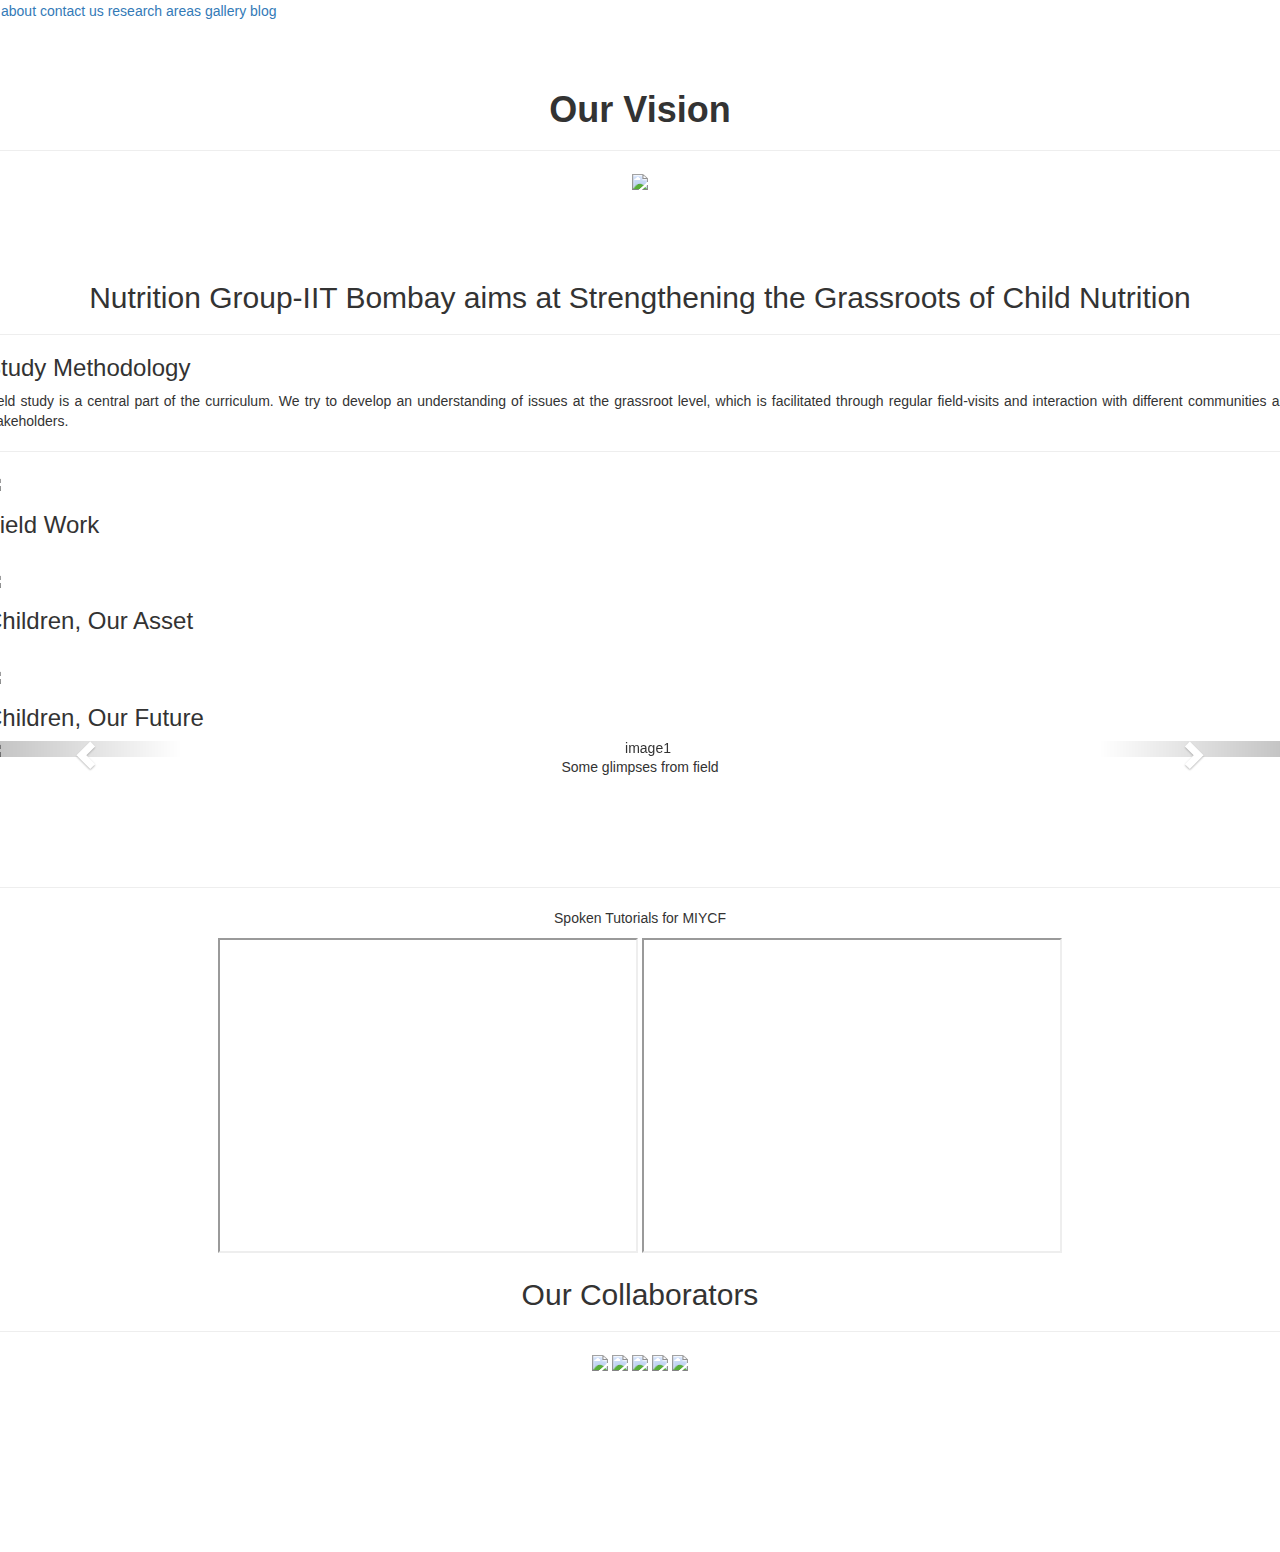
==== webpages/gallery.html @ e23516b7 "message" ====
<!DOCTYPE html>
<html>
<head>
		<title>Responsive Website</title>
		<meta charset="UTF-8">
		<meta name="viewport" content="width=device-width, initial-scale=1">
		<link rel="stylesheet" href="/home/test09/Documents/responsive/css/style.css">
		<link rel="ICON" type="image/ico" href="/home/test09/Documents/responsive/images/logo.ico" >

  		<link rel="stylesheet" href="https://maxcdn.bootstrapcdn.com/bootstrap/3.4.0/css/bootstrap.min.css">
  		<script src="https://ajax.googleapis.com/ajax/libs/jquery/3.4.1/jquery.min.js"></script>
  		<script src="https://maxcdn.bootstrapcdn.com/bootstrap/3.4.0/js/bootstrap.min.js"></script>

</head>
<body>
	<header class="scroll">

		
	</header>
	

	<nav id="navbar" class ="navbar">
		<a href="/home/test09/Documents/responsive/index.html#navbar">about</a>
		<a href="/home/test09/Documents/responsive/index.html#contactus">contact us</a>
		<a href="research.html">research areas</a>
		<a href="gallery.html">gallery</a>
		<a href="http://www.iitbnutritiongroup.in/category/blogs">blog</a>
		
	</nav>
	<section class="row">
		<div class="side">
			<h1 align="center"><strong>Our Vision</strong></h1>
			<hr>
			<div id ="div1" style="height: 90px;width: 100%; " align="center">
				<img src="/home/test09/Documents/responsive/images/logo.png" >
			</div>
			<div>
				<h2 align="center">Nutrition Group-IIT Bombay aims at Strengthening the Grassroots of Child Nutrition</h2>
				
				
			</div>
			<hr>
			
		    <h3>Study Methodology</h3>
		    <p align="justify">Field study is a central part of the curriculum. We try to develop an understanding of issues at the grassroot level, which is facilitated through regular field-visits and interaction with different communities and stakeholders.</p>
		    <hr>

			<div class="image"><img src="/home/test09/Documents/responsive/images/map_1.png" style="width: 100%;">
				<h3 class="sidetext">Field Work</h3>
			</div><br/>
			<div class="image"><img src="/home/test09/Documents/responsive/images/gallery8.jpg" style="width: 100%;">
				<h3 class="sidetext">Children, Our Asset</h3>
			</div><br/>
			<div class="image" ><img src="/home/test09/Documents/responsive/images/gallery4.jpg" style="width: 100%;">
				<h3 class="sidetext">Children, Our Future</h3>
			</div>

		</div>
		<div class="main">

	
				<div id="myCarousel" class="carousel slide" data-ride="carousel">
  <!-- Indicators -->
			  <ol class="carousel-indicators">
			    <li data-target="#myCarousel" data-slide-to="0" class="active"></li>
			    <li data-target="#myCarousel" data-slide-to="1"></li>
			    <li data-target="#myCarousel" data-slide-to="2"></li>
			    <li data-target="#myCarousel" data-slide-to="3"></li>
			    <li data-target="#myCarousel" data-slide-to="4"></li>
			  </ol>

			  <!-- Wrapper for slides -->
			  <div class="carousel-inner" align="center">
			    <div class="item active">
			      <img src="/home/test09/Documents/responsive/images/carousel1.jpg" alt="image1" width="100%">
			    </div>

			    <div class="item">
			      <img src="/home/test09/Documents/responsive/images/carousel2.jpg" alt="image2" width="100%">
			    </div>

			    <div class="item">
			      <img src="/home/test09/Documents/responsive/images/carousel3.jpg" alt="image3" width="100%">
			    </div>
			    <div class="item">
			      <img src="/home/test09/Documents/responsive/images/carousel4.jpg" alt="image4" width="100%">
			    </div>
			    
			  </div>

			  <!-- Left and right controls -->
			  <a class="left carousel-control" href="#myCarousel" data-slide="prev">
			    <span class="glyphicon glyphicon-chevron-left"></span>
			    <span class="sr-only">Previous</span>
			  </a>
			  <a class="right carousel-control" href="#myCarousel" data-slide="next">
			    <span class="glyphicon glyphicon-chevron-right"></span>
			    <span class="sr-only">Next</span>
			  </a>
			</div>
		    <p class="research" id="outreach" align="center">Some glimpses from field</p>
				<br/><br/><br/><br/>
				<hr>
		    <div class="image1" align="center">
		    	<p class="research" id="spoken-tutorials">Spoken Tutorials for MIYCF</p>
		    	<iframe width="420" height="315"
				src="https://www.youtube.com/embed/o-CBYBtd8fM">
				</iframe>
				<iframe width="420" height="315"
				src="https://www.youtube.com/embed/z6-1SFo3U5w">
				</iframe>

		    </div>
		    <h2 align="center">Our Collaborators</h2>
		    <hr>
		   
		    <div style="height:200px;">
		    	<div class="iconbar" align="center">
			    	<img class="icons" src="/home/test09/Documents/responsive/images/unicef.png" >
			    	
				   	<img class="icons" src="/home/test09/Documents/responsive/images/IITB.png">

				   	<img class="icons" src="/home/test09/Documents/responsive/images/azim.png">
				    
				    <img class="icons" src="/home/test09/Documents/responsive/images/gom.png">
				    <img class="icons" src="/home/test09/Documents/responsive/images/CFNS.png">

				    

		   		</div>


		    </div>

			

		</div>

	</section>



</body>

</html>
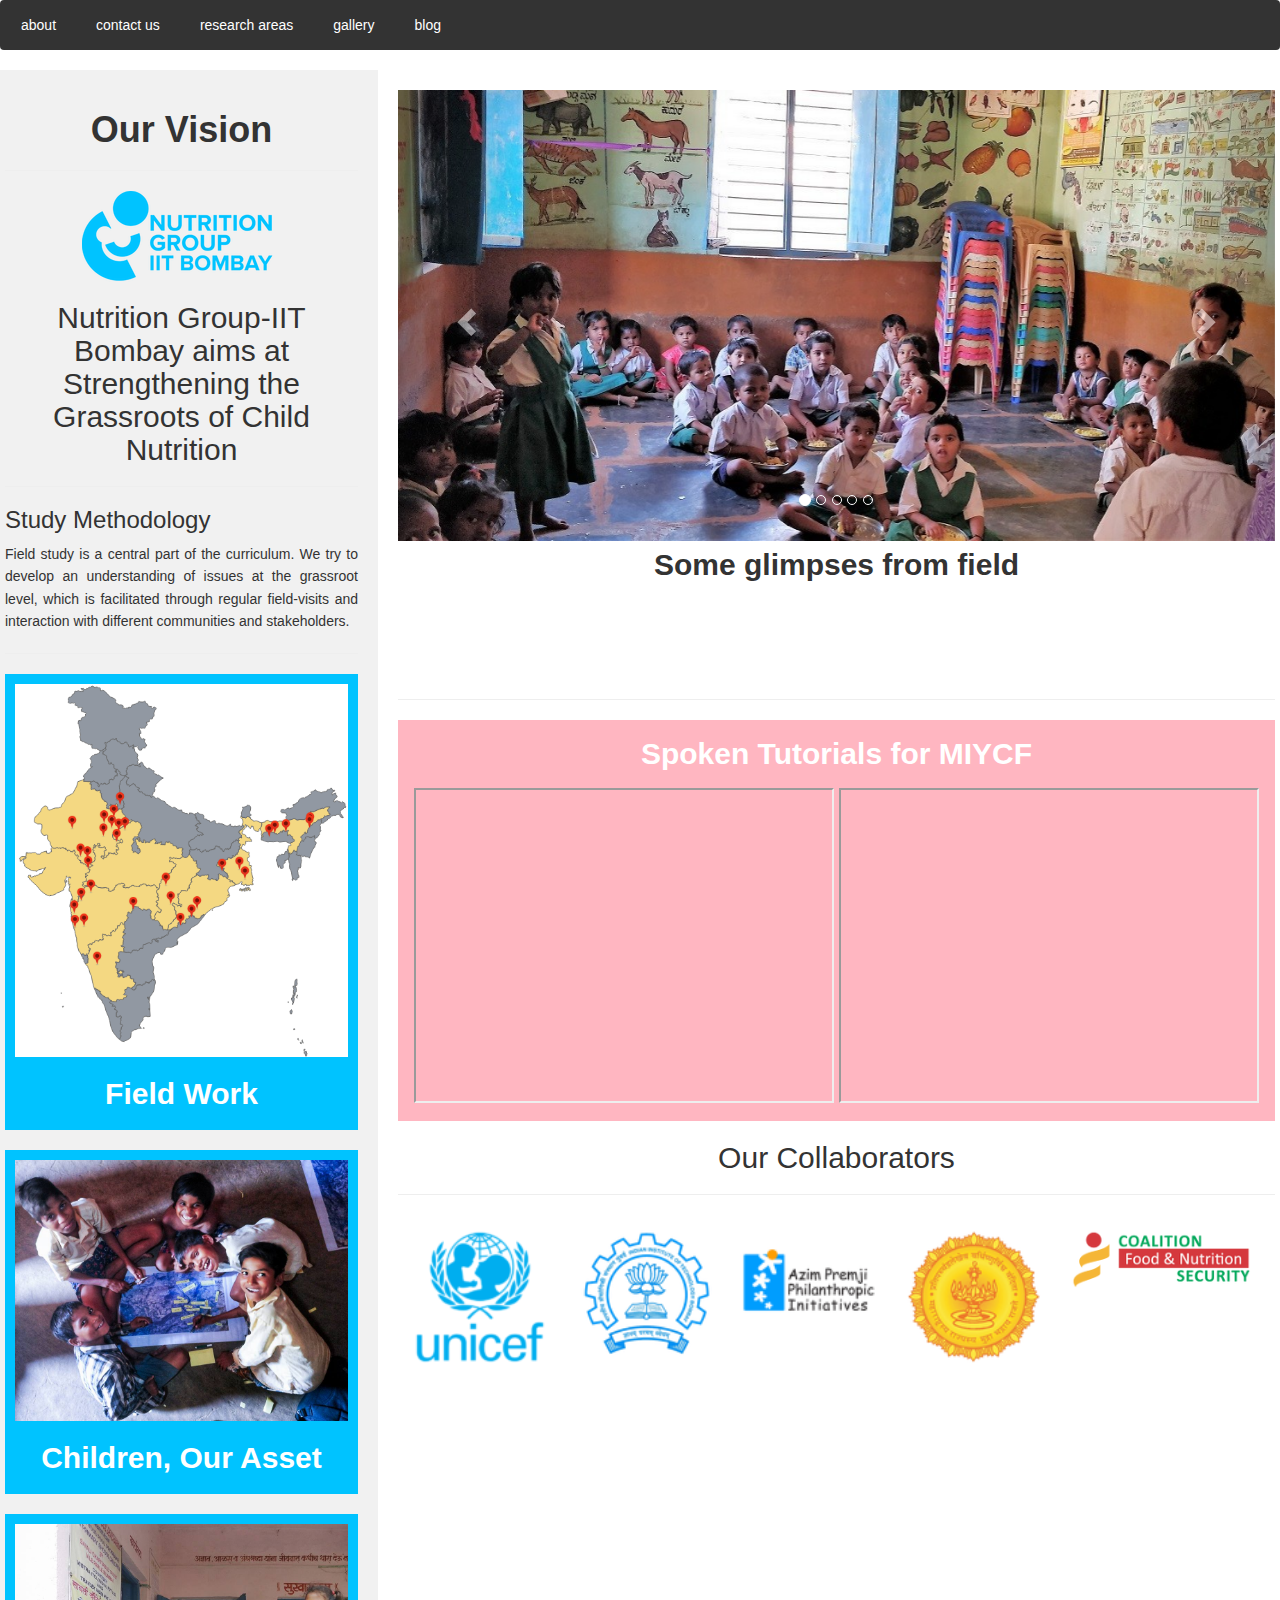
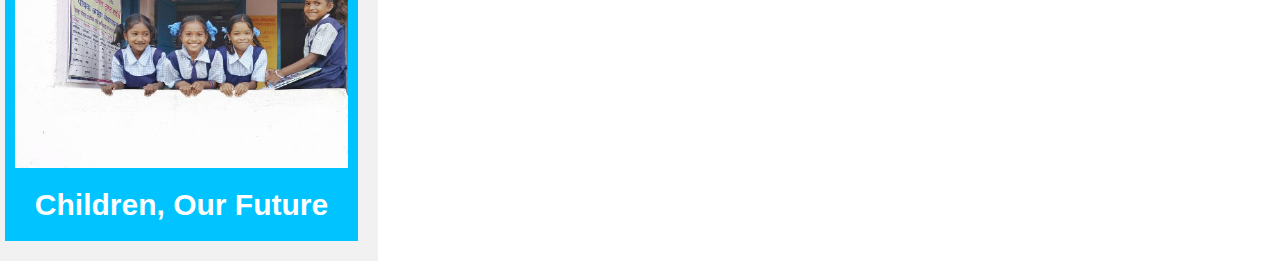
==== commit 4137ad6c: "respo1" ====
--- a/webpages/gallery.html
+++ b/webpages/gallery.html
@@ -4,8 +4,8 @@
 		<title>Responsive Website</title>
 		<meta charset="UTF-8">
 		<meta name="viewport" content="width=device-width, initial-scale=1">
-		<link rel="stylesheet" href="/home/test09/Documents/responsive/css/style.css">
-		<link rel="ICON" type="image/ico" href="/home/test09/Documents/responsive/images/logo.ico" >
+		<link rel="stylesheet" href="../css/style.css">
+		<link rel="ICON" type="image/ico" href="../images/logo.ico" >
 
   		<link rel="stylesheet" href="https://maxcdn.bootstrapcdn.com/bootstrap/3.4.0/css/bootstrap.min.css">
   		<script src="https://ajax.googleapis.com/ajax/libs/jquery/3.4.1/jquery.min.js"></script>
@@ -20,10 +20,10 @@
 	
 
 	<nav id="navbar" class ="navbar">
-		<a href="/home/test09/Documents/responsive/index.html#navbar">about</a>
-		<a href="/home/test09/Documents/responsive/index.html#contactus">contact us</a>
-		<a href="research.html">research areas</a>
-		<a href="gallery.html">gallery</a>
+		<a href="../index.html#navbar">about</a>
+		<a href="../index.html#contactus">contact us</a>
+		<a href="../webpages/research.html">research areas</a>
+		<a href="../webpages/gallery.html">gallery</a>
 		<a href="http://www.iitbnutritiongroup.in/category/blogs">blog</a>
 		
 	</nav>
@@ -32,7 +32,7 @@
 			<h1 align="center"><strong>Our Vision</strong></h1>
 			<hr>
 			<div id ="div1" style="height: 90px;width: 100%; " align="center">
-				<img src="/home/test09/Documents/responsive/images/logo.png" >
+				<img src="../images/logo.png" >
 			</div>
 			<div>
 				<h2 align="center">Nutrition Group-IIT Bombay aims at Strengthening the Grassroots of Child Nutrition</h2>
@@ -45,13 +45,13 @@
 		    <p align="justify">Field study is a central part of the curriculum. We try to develop an understanding of issues at the grassroot level, which is facilitated through regular field-visits and interaction with different communities and stakeholders.</p>
 		    <hr>
 
-			<div class="image"><img src="/home/test09/Documents/responsive/images/map_1.png" style="width: 100%;">
+			<div class="image"><img src="../images/map_1.png" style="width: 100%;">
 				<h3 class="sidetext">Field Work</h3>
 			</div><br/>
-			<div class="image"><img src="/home/test09/Documents/responsive/images/gallery8.jpg" style="width: 100%;">
+			<div class="image"><img src="../images/gallery8.jpg" style="width: 100%;">
 				<h3 class="sidetext">Children, Our Asset</h3>
 			</div><br/>
-			<div class="image" ><img src="/home/test09/Documents/responsive/images/gallery4.jpg" style="width: 100%;">
+			<div class="image" ><img src="../images/gallery4.jpg" style="width: 100%;">
 				<h3 class="sidetext">Children, Our Future</h3>
 			</div>
 
@@ -72,18 +72,18 @@
 			  <!-- Wrapper for slides -->
 			  <div class="carousel-inner" align="center">
 			    <div class="item active">
-			      <img src="/home/test09/Documents/responsive/images/carousel1.jpg" alt="image1" width="100%">
+			      <img src="../images/carousel1.jpg" alt="image1" width="100%">
 			    </div>
 
 			    <div class="item">
-			      <img src="/home/test09/Documents/responsive/images/carousel2.jpg" alt="image2" width="100%">
+			      <img src="../images/carousel2.jpg" alt="image2" width="100%">
 			    </div>
 
 			    <div class="item">
-			      <img src="/home/test09/Documents/responsive/images/carousel3.jpg" alt="image3" width="100%">
+			      <img src="../images/carousel3.jpg" alt="image3" width="100%">
 			    </div>
 			    <div class="item">
-			      <img src="/home/test09/Documents/responsive/images/carousel4.jpg" alt="image4" width="100%">
+			      <img src="../images/carousel4.jpg" alt="image4" width="100%">
 			    </div>
 			    
 			  </div>
@@ -116,14 +116,14 @@
 		   
 		    <div style="height:200px;">
 		    	<div class="iconbar" align="center">
-			    	<img class="icons" src="/home/test09/Documents/responsive/images/unicef.png" >
+			    	<img class="icons" src="../images/unicef.png" >
 			    	
-				   	<img class="icons" src="/home/test09/Documents/responsive/images/IITB.png">
+				   	<img class="icons" src="../images/IITB.png">
 
-				   	<img class="icons" src="/home/test09/Documents/responsive/images/azim.png">
+				   	<img class="icons" src="../images/azim.png">
 				    
-				    <img class="icons" src="/home/test09/Documents/responsive/images/gom.png">
-				    <img class="icons" src="/home/test09/Documents/responsive/images/CFNS.png">
+				    <img class="icons" src="../images/gom.png">
+				    <img class="icons" src="../images/CFNS.png">
 
 				    
 
--- a/css/style.css
+++ b/css/style.css
@@ -0,0 +1,131 @@
+  
+* {
+  box-sizing: border-box;
+}
+
+/* Style the body */
+body {
+  font-family:sans-serif;
+  margin: 0;
+  font-size: 20px;
+}
+
+header {
+
+  text-align: center;
+  color: black;
+}
+
+.navbar {
+  display: flex;
+  background-color: #333;
+
+}
+
+.navbar a {
+  color: white;
+  padding: 14px 20px;
+  text-decoration: none;
+  text-align: center;
+}
+
+.navbar a:hover {
+  background-color: #ddd;
+  color: black;
+
+}
+
+.side {
+  flex: 30%;
+  background-color: #f1f1f1;
+  padding: 20px;
+}
+
+.main {
+  flex: 70%;
+  background-color: white;
+  padding: 20px;
+}
+
+.row {  
+  display: flex;
+  flex-wrap: wrap;
+}
+
+  .image{
+  	background-color: #00c3ff;
+  	width: 100%;
+  	padding: 10px;
+  	color: white;
+  	font-size: 20px;
+  }
+.img{
+	position: absolute;
+	left: 10px;
+	top: 10px;
+	z-index: 1; 
+	width: 15%;
+}
+
+.sidetext{
+
+	text-align: center;
+	color: white;
+	font-weight: bold;
+	font-size: 30px;
+	font-family: sans-serif;
+}
+
+.iconbar{
+	  display: flex;
+
+}
+.icons{
+	width: 25%;
+	height: 15%;
+	padding: 15px;
+	transition: transform .5s;
+	align-items: center;
+
+
+}
+.icons:hover{
+	  -ms-transform: scale(1.10); /* IE 9 */
+  -webkit-transform: scale(1.10); /* Safari 3-8 */
+  transform: scale(1.15); 
+  box-shadow: 0px 0px 100px #000000;
+}
+
+.form{
+
+  width: 100%;
+  padding-top:.75em;
+  padding-bottom:.75em;
+}
+.research{
+  font-family: georgia, sans-serif;
+  font-size: 30px;
+  font-weight: bolder;
+}
+ .image1{
+    background-color: #FFB6C1;
+    width: 100%;
+    padding: 10px;
+    color: white;
+    font-size: 20px;
+  }
+
+p{
+  line-height: 1.6;
+}
+
+form{
+  padding: .75em;
+}
+
+@media screen and (max-width: 700px) {
+  .row, .navbar, .iconbar {   
+    flex-direction: column;
+  }
+
+}